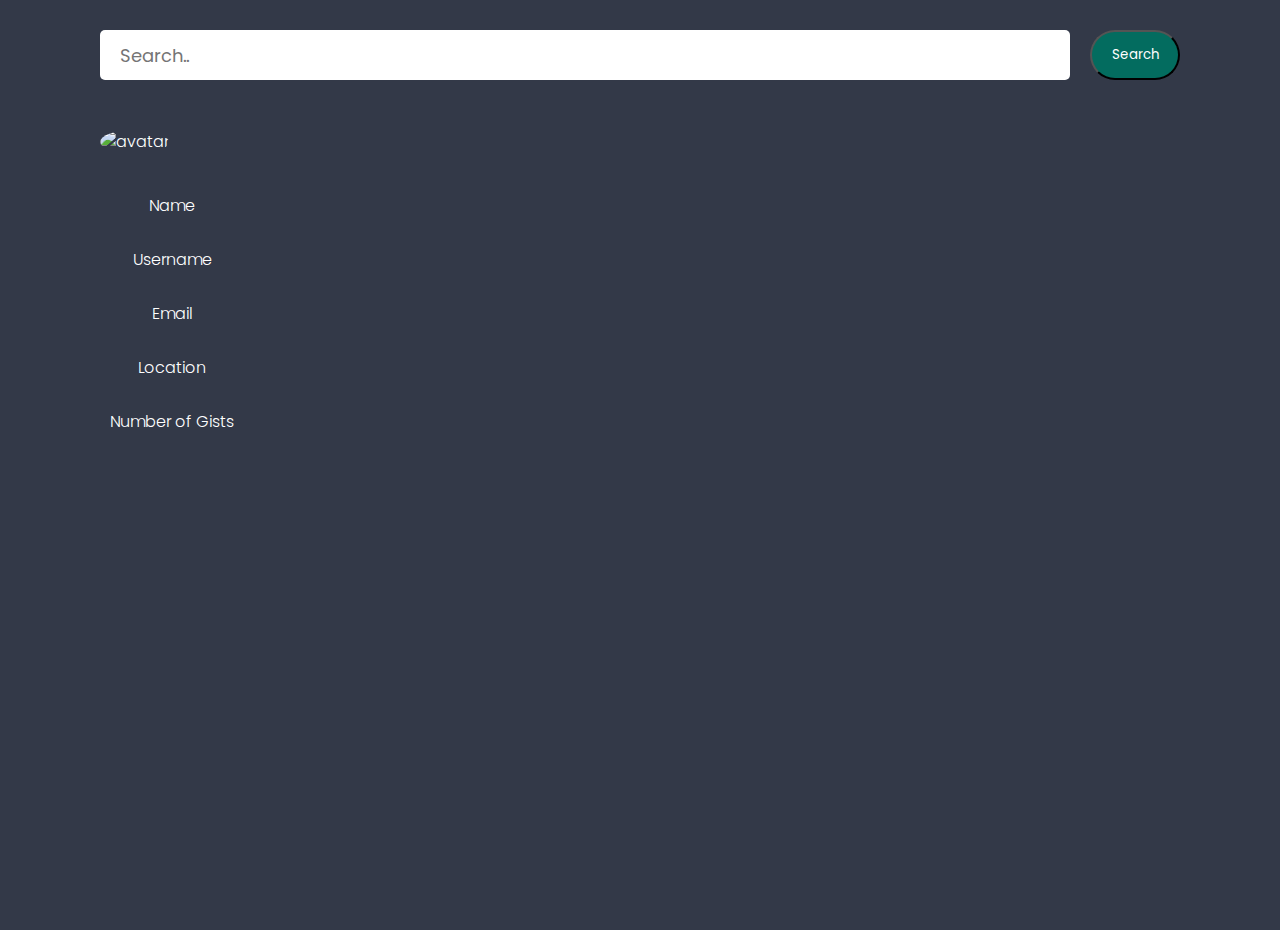
==== problem-3/index.html @ 6702fa61 "task 3 completed" ====
<!DOCTYPE html>
<html lang="en">
<head>
    <meta charset="UTF-8">
    <meta http-equiv="X-UA-Compatible" content="IE=edge">
    <meta name="viewport" content="width=device-width, initial-scale=1.0">
    <title>Document</title>
   
    <link rel="stylesheet" type="text/css" href="styles.css">
</head>
<body>
    <div class="main-container">
        <div class="search-container">
            <input class="search-bar" type="text" placeholder="Search..">
            <button class="search-button">Search</button>
        </div>
        <div class="user-and-repo-container">
            <div class="user-container">
                <img  class="avatar" src="https://cdn.pixabay.com/photo/2015/10/05/22/37/blank-profile-picture-973460_1280.png" alt="avatar" width="100px" height="100px">
                <ul class="user-profile">
                    <li>Name </li>
                    <li>Username </li>
                    <li>Email </li>
                    <li>Location </li>
                    <li>Number of Gists </li>
                </ul>
            </div>
            <div class="user-repo-container">
               <ul class="user-repo-list"></ul>
            </div>
        </div>
    </div>
    <script type="text/javascript" src="script.js"></script>
</body>
</html>
---- problem-3/styles.css ----
@import url('https://fonts.googleapis.com/css2?family=Poppins&display=swap');

*{
  padding: 0;
  margin: 0;
  box-sizing: border-box;
  font-family: 'Poppins', sans-serif;
  color: #fff;
}

li{
    list-style: none;
    margin-bottom: 10px;
    border: 1px solid #fff;
    padding:10px;
}

body {
    line-height: 1.5;
    font-weight: 300;
    background-color: #333948;
    height:100vh;
    padding-left: 100px;
    padding-right: 100px;
  }

.search-container {
display: flex;
justify-content: center;
align-items: center;
height: 100%;
margin-top: 30px;
gap:20px;
}

.search-bar {
width: 100%;
height: 50px;
border-radius: 5px;
border: none;
padding: 0 20px;
font-size: 18px;
color: #333948;
}

button{
background-color: #036c5f;
width: 100px;
height: 50px;
border-radius: 25px;
}

.search-bar:focus {
    outline: 1px solid #036c5f;
}

.user-container{
    
}

.user-container > ul {
    display: flex;
    flex-direction: column;
    justify-content: center;
    align-items: center;
    margin-top: 30px;
}

.user-profile > li {
    border: none;
}

.avatar{
    width: 300px;
    height: 300px;
    border-radius: 50%;
}

.user-and-repo-container{
    margin-top: 50px;
    display: flex;
    flex-direction: row;
    gap: 90px;
}

.user-repo-list{
    height: 50%;
    overflow-y: scroll;
}

.user-repo-container{
    
}
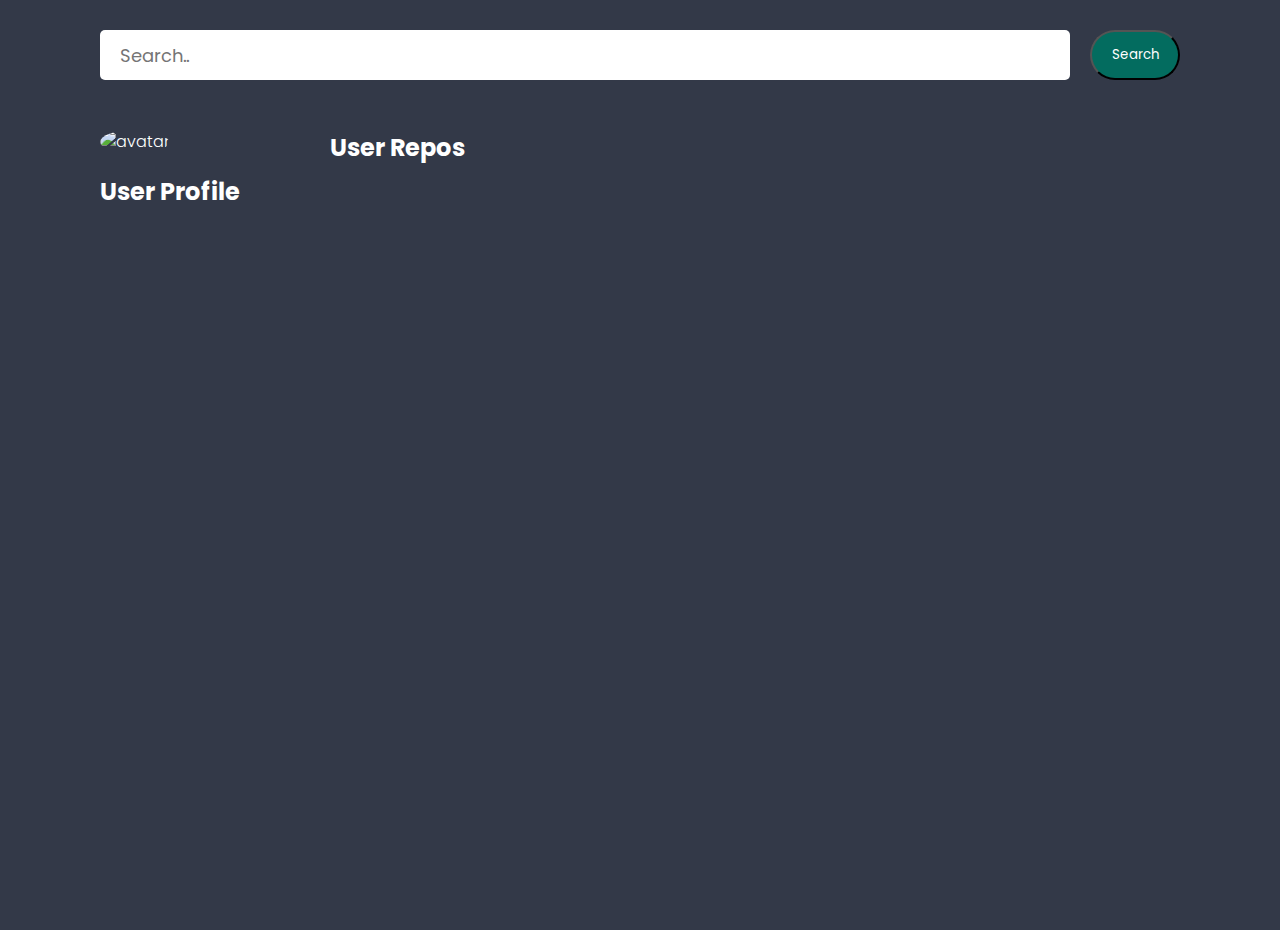
==== commit 22030e73: "minor styling changes" ====
--- a/problem-3/index.html
+++ b/problem-3/index.html
@@ -17,18 +17,16 @@
         <div class="user-and-repo-container">
             <div class="user-container">
                 <img  class="avatar" src="https://cdn.pixabay.com/photo/2015/10/05/22/37/blank-profile-picture-973460_1280.png" alt="avatar" width="100px" height="100px">
+                <h2>User Profile</h2>
                 <ul class="user-profile">
-                    <li>Name </li>
-                    <li>Username </li>
-                    <li>Email </li>
-                    <li>Location </li>
-                    <li>Number of Gists </li>
                 </ul>
             </div>
             <div class="user-repo-container">
+                <h2>User Repos</h2>
                <ul class="user-repo-list"></ul>
             </div>
         </div>
+
     </div>
     <script type="text/javascript" src="script.js"></script>
 </body>
--- a/problem-3/styles.css
+++ b/problem-3/styles.css
@@ -10,9 +10,6 @@
 
 li{
     list-style: none;
-    margin-bottom: 10px;
-    border: 1px solid #fff;
-    padding:10px;
 }
 
 body {
@@ -54,21 +51,25 @@
     outline: 1px solid #036c5f;
 }
 
-.user-container{
-    
+.user-container > h2{
+    text-align: center;
+    margin-top: 20px;
 }
 
 .user-container > ul {
     display: flex;
     flex-direction: column;
     justify-content: center;
-    align-items: center;
     margin-top: 30px;
 }
 
 .user-profile > li {
     border: none;
+    margin-left: 50px;
+    font-size: 20px;
 }
+
+
 
 .avatar{
     width: 300px;
@@ -83,11 +84,20 @@
     gap: 90px;
 }
 
+.user-repo-list > li {
+    margin-bottom: 10px;
+    border: 1px solid #fff;
+    padding:10px;
+}
+
 .user-repo-list{
     height: 50%;
     overflow-y: scroll;
+    
 }
-
+.user-repo-list::-webkit-scrollbar {
+    display: none; /* for Chrome, Safari, and Opera */
+  }
 .user-repo-container{
     
 }